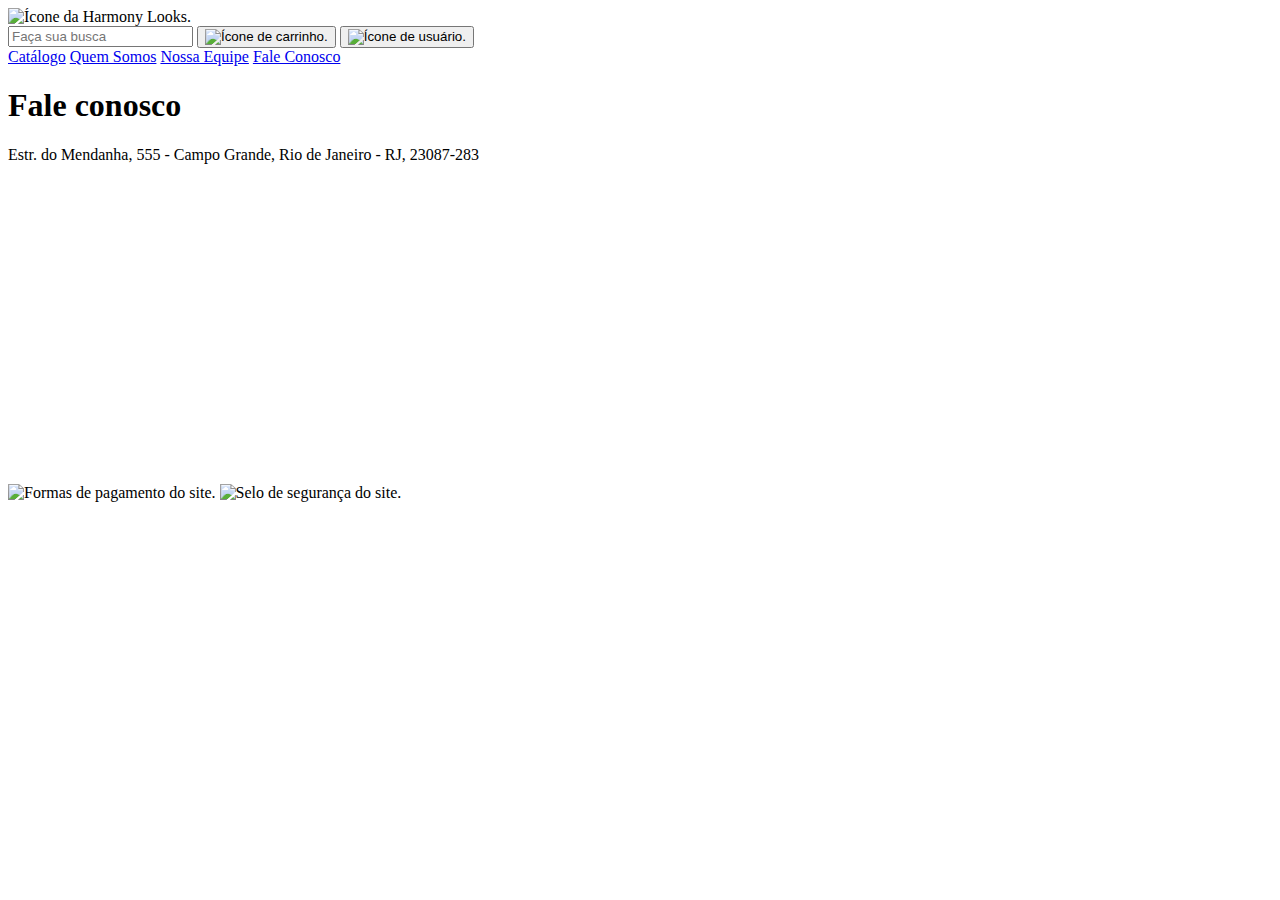
==== fale-conosco/fale-conosco.html @ d0bef939 "Update fale-conosco.html" ====
<!DOCTYPE html>
<html lang="pt-br">
<head>

    <meta charset="UTF-8">
    <meta http-equiv="X-UA-Compatible" content="IE=edge">
    <meta name="viewport" content="width=device-width, initial-scale=1.0">
    <title>Fale conosco</title>
    <link rel="stylesheet" href="style.css">
    <script src="../proj.js"></script>

</head>

<body>

    <header class="cabecalho">
        <img class="cabecalho-logo" src="logo" alt="Ícone da Harmony Looks.">
        <div class="cabecalho-pesquisa">
            <input type="search" class="cabecalho-pesquisa-txt" placeholder="Faça sua busca">
            <a href="#" class="cabecalho-pesquisa-btn">

            </a>
            <span>
                <button class="btnCarrinho" type=“button”><img src="imagens/carrinho.png" alt="Ícone de carrinho."></button>
                <button class="btnEntrar" type="button"><img src="imagens/user.png" alt="Ícone de usuário."></button>
            </span>
        </div>
    </header>

    <nav class="menu">
        <a class="menu-item" href="index.html">Catálogo</a>
        <a class="menu-item" href="../quem-somos/quem-somos.html">Quem Somos</a>
        <a class="menu-item" href="../nossa-equipe/nossa-equipe.html">Nossa Equipe</a>
        <a class="menu-item" href="../fale-conosco/fale-conosco.html">Fale Conosco</a>
    </nav>

    <main class="principal">
        <h1 class="principal-titulo">Fale conosco</h1>
        
    </main>

    <footer class="rodape">
        <section class="rodape-endereco">
            <p>Estr. do Mendanha, 555 - Campo Grande, Rio de Janeiro - RJ, 23087-283</p>
            <iframe src="https://www.google.com/maps/embed?pb=!1m18!1m12!1m3!1d3675.7827184023063!2d-43.559794585034716!3d-22.884483585023165!2m3!1f0!2f0!3f0!3m2!1i1024!2i768!4f13.1!3m3!1m2!1s0x9be3d20a0c057d%3A0x37af24e9e756f5cf!2sWest%20Shopping!5e0!3m2!1spt-BR!2sbr!4v1664299896838!5m2!1spt-BR!2sbr" width="400" height="300" style="border:0;" allowfullscreen="" loading="lazy" referrerpolicy="no-referrer-when-downgrade"></iframe>
        </section>

        <section class="rodape-pagamento">
            <img src="formas-pagamento.png" alt="Formas de pagamento do site.">
            <img src="seguranca.png" alt="Selo de segurança do site.">
        </section>

        <section class="rodape-sociais">
            
        </section>
    </footer>

</body>
</html>
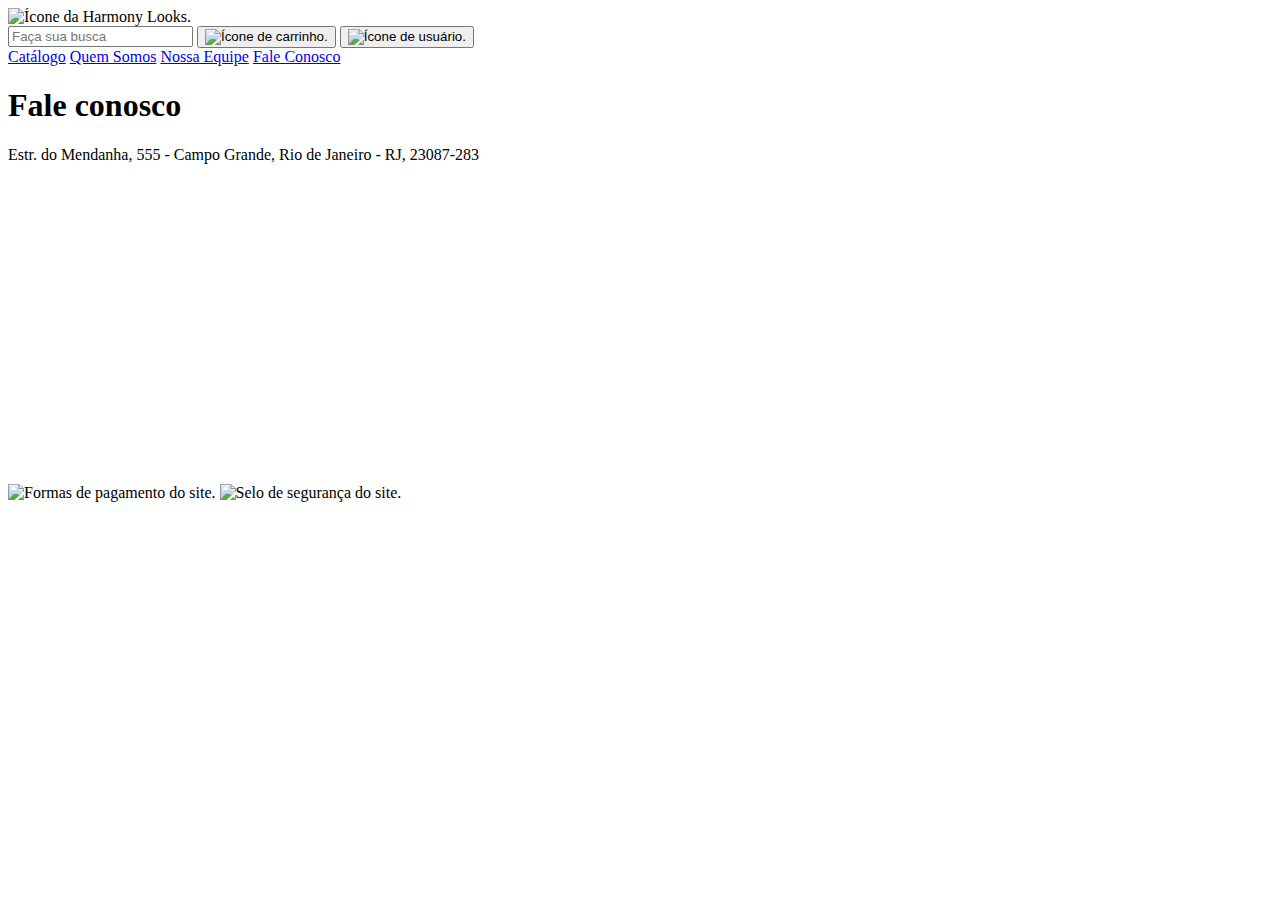
==== commit a9e2d21d: "Update fale-conosco.html" ====
--- a/fale-conosco/fale-conosco.html
+++ b/fale-conosco/fale-conosco.html
@@ -14,7 +14,7 @@
 <body>
 
     <header class="cabecalho">
-        <img class="cabecalho-logo" src="logo" alt="Ícone da Harmony Looks.">
+        <img class="cabecalho-logo" src="imagens/logo.png" alt="Ícone da Harmony Looks.">
         <div class="cabecalho-pesquisa">
             <input type="search" class="cabecalho-pesquisa-txt" placeholder="Faça sua busca">
             <a href="#" class="cabecalho-pesquisa-btn">
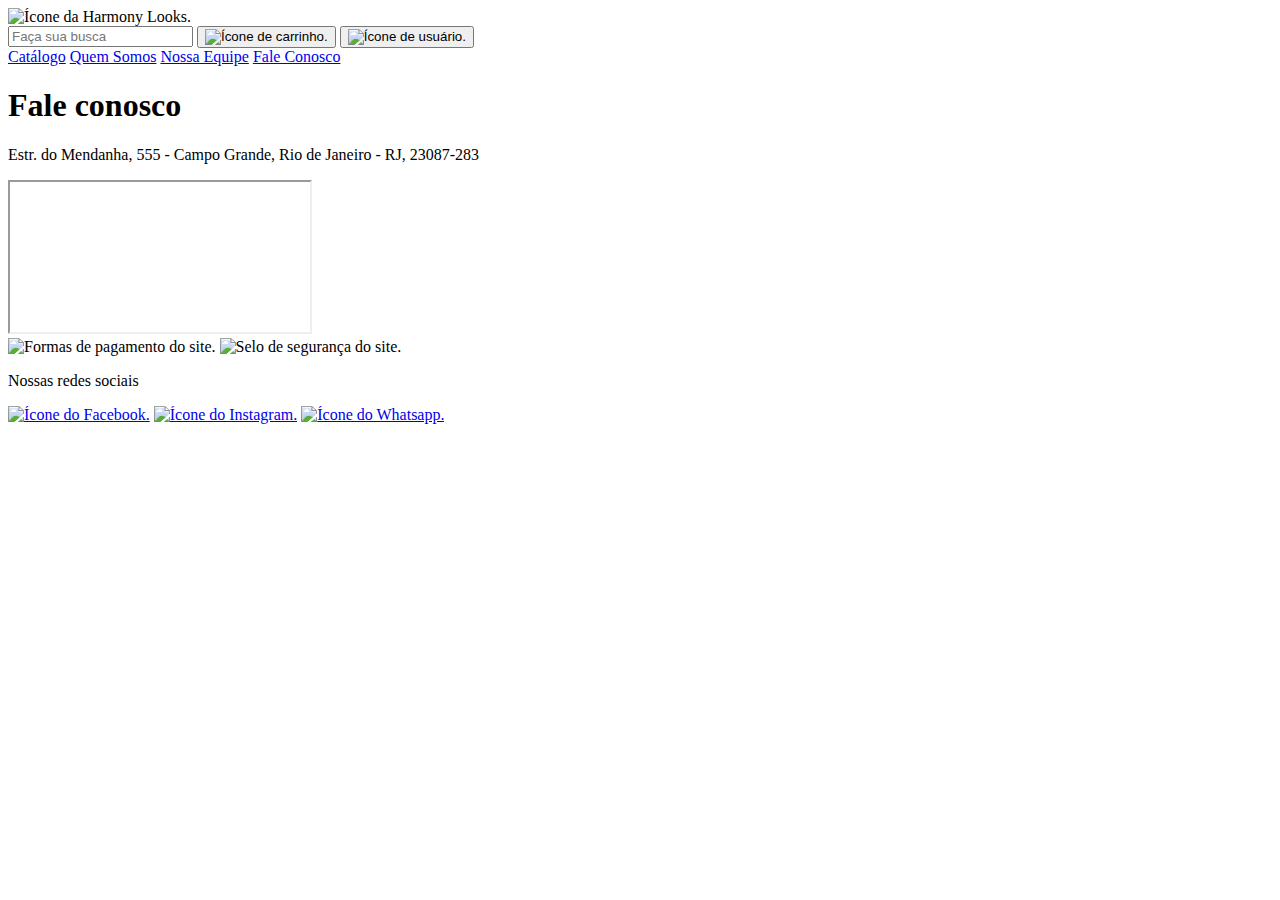
==== commit dfca0f75: "Update fale-conosco.html" ====
--- a/fale-conosco/fale-conosco.html
+++ b/fale-conosco/fale-conosco.html
@@ -41,17 +41,22 @@
 
     <footer class="rodape">
         <section class="rodape-endereco">
-            <p>Estr. do Mendanha, 555 - Campo Grande, Rio de Janeiro - RJ, 23087-283</p>
-            <iframe src="https://www.google.com/maps/embed?pb=!1m18!1m12!1m3!1d3675.7827184023063!2d-43.559794585034716!3d-22.884483585023165!2m3!1f0!2f0!3f0!3m2!1i1024!2i768!4f13.1!3m3!1m2!1s0x9be3d20a0c057d%3A0x37af24e9e756f5cf!2sWest%20Shopping!5e0!3m2!1spt-BR!2sbr!4v1664299896838!5m2!1spt-BR!2sbr" width="400" height="300" style="border:0;" allowfullscreen="" loading="lazy" referrerpolicy="no-referrer-when-downgrade"></iframe>
+            <p class="rodape-endereco-texto">Estr. do Mendanha, 555 - Campo Grande, Rio de Janeiro - RJ, 23087-283</p>
+            <iframe class="rodape-endereco-mapa" src="https://www.google.com/maps/embed?pb=!1m18!1m12!1m3!1d3675.7827184023063!2d-43.559794585034716!3d-22.884483585023165!2m3!1f0!2f0!3f0!3m2!1i1024!2i768!4f13.1!3m3!1m2!1s0x9be3d20a0c057d%3A0x37af24e9e756f5cf!2sWest%20Shopping!5e0!3m2!1spt-BR!2sbr!4v1664299896838!5m2!1spt-BR!2sbr" allowfullscreen="" loading="lazy" referrerpolicy="no-referrer-when-downgrade"></iframe>
         </section>
 
         <section class="rodape-pagamento">
-            <img src="formas-pagamento.png" alt="Formas de pagamento do site.">
-            <img src="seguranca.png" alt="Selo de segurança do site.">
+            <img class="rodape-pagamento-item" src="imagens/formas-pagamento.png" alt="Formas de pagamento do site.">
+            <img class="rodape-pagamento-item2" src="imagens/seguranca.png" alt="Selo de segurança do site.">
         </section>
 
         <section class="rodape-sociais">
-            
+            <p class="rodape-sociais-texto">Nossas redes sociais</p>
+            <div class="rodape-sociais-container">
+                <a  class="rodape-sociais-item" href="https://www.facebook.com/" target="_blank"><img src="imagens/facebook.png" alt="Ícone do Facebook."></a>
+                <a  class="rodape-sociais-item" href="https://www.instagram.com/" target="_blank"><img src="imagens/instagram.png" alt="Ícone do Instagram."></a>
+                <a  class="rodape-sociais-item" href="https://web.whatsapp.com/" target="_blank"><img src="imagens/whatsapp.png" alt="Ícone do Whatsapp."></a>
+            </div>
         </section>
     </footer>
 
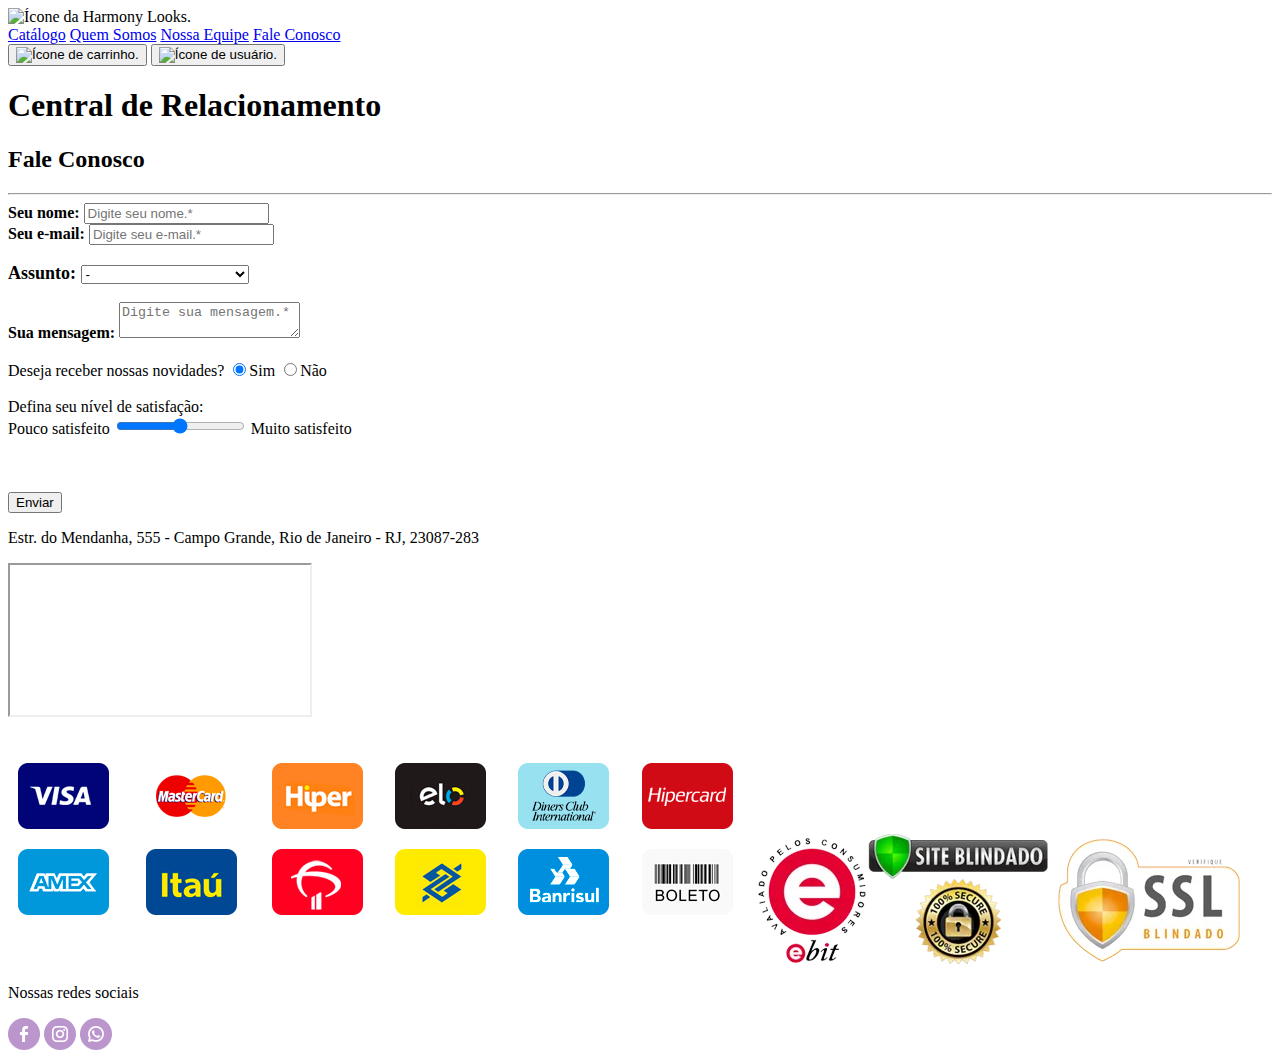
==== commit 60dadc61: "Update fale-conosco.html" ====
--- a/fale-conosco/fale-conosco.html
+++ b/fale-conosco/fale-conosco.html
@@ -1,61 +1,100 @@
 <!DOCTYPE html>
 <html lang="pt-br">
 <head>
-
     <meta charset="UTF-8">
     <meta http-equiv="X-UA-Compatible" content="IE=edge">
     <meta name="viewport" content="width=device-width, initial-scale=1.0">
-    <title>Fale conosco</title>
+    <title>Fale Conosco</title>
     <link rel="stylesheet" href="style.css">
-    <script src="../proj.js"></script>
+</head>
+<body>
+    
+    <header class="cabecalho"> <!--Cabeçalho onde se encontram a logo da empresa, o menu de navegação e os botões do carrinho e de login-->
+        <img class="cabecalho-logo" src="../Teste/imagens/logo.png" alt="Ícone da Harmony Looks.">
 
-</head>
+            <nav class="menu"> <!--Menu de navegação-->
+                <a class="menu-item" href="../index.html">Catálogo</a>
+                <a class="menu-item" href="../quem-somos/quem-somos.html">Quem Somos</a>
+                <a class="menu-item" href="../nossa-equipe/nossa-equipe.html">Nossa Equipe</a>
+                <a class="menu-item" href="../fale-conosco/fale-conosco.html">Fale Conosco</a>
+            </nav>
 
-<body>
-
-    <header class="cabecalho">
-        <img class="cabecalho-logo" src="imagens/logo.png" alt="Ícone da Harmony Looks.">
-        <div class="cabecalho-pesquisa">
-            <input type="search" class="cabecalho-pesquisa-txt" placeholder="Faça sua busca">
-            <a href="#" class="cabecalho-pesquisa-btn">
-
-            </a>
-            <span>
-                <button class="btnCarrinho" type=“button”><img src="imagens/carrinho.png" alt="Ícone de carrinho."></button>
-                <button class="btnEntrar" type="button"><img src="imagens/user.png" alt="Ícone de usuário."></button>
+            <span> <!--Tag span com os botões de carrinho e login-->
+                <button class="btnCarrinho" type=“button”><img src="../Teste/imagens/carrinho.png" alt="Ícone de carrinho."></button>
+                <button class="btnEntrar" type="button"><img src="../Teste/imagens/user.png" alt="Ícone de usuário."></button>
             </span>
-        </div>
     </header>
-
-    <nav class="menu">
-        <a class="menu-item" href="index.html">Catálogo</a>
-        <a class="menu-item" href="../quem-somos/quem-somos.html">Quem Somos</a>
-        <a class="menu-item" href="../nossa-equipe/nossa-equipe.html">Nossa Equipe</a>
-        <a class="menu-item" href="../fale-conosco/fale-conosco.html">Fale Conosco</a>
-    </nav>
-
-    <main class="principal">
-        <h1 class="principal-titulo">Fale conosco</h1>
+    
+    <main id="formulario"> <!--Conteúdo da página-->
+        <h1 class="principal-titulo">Central de Relacionamento</h1>
+        <form class="formulario" method="post" onsubmit="validacao()"> <!--Formulário de contato-->
+            <h2>Fale Conosco</h2>
+            <hr>
+            <div class="field">
+                <label for="nome" class="p-form"><b> Seu nome:</b></label>
+                <input type="text" id="nome" name="nome" placeholder="Digite seu nome.*">
+            </div>
         
+            <div class="field">
+                <label for="email" class="p-form"><b>Seu e-mail:</b></label>
+                <input type="email" id="email" name="email" placeholder="Digite seu e-mail.*">
+            </div>              
+            <br>
+            <div class="frield rediobox" style="text-align: initial; font-size: large;">
+                <span><b>Assunto:</b></span>
+                <form method="post" action="cadastrar-enquete.php">
+                    <select name="time">
+                        <option value="-">-</option>
+                        <option value="pro">Produtos</option>
+<                       <option value="tro">Trocas e devoluções</option>
+                        <option value="car">Cartões Harmony Looks</option>
+                        <option value="rec">Reclamações ou elogios</option>
+                        <option value="out">Outros assuntos</option>
+                    </select>
+            </div>
+            <br>
+            <div class="field">
+                <label for="mensagem" class="p-form"><b>Sua mensagem:</b></label>
+                <textarea name="mensagem" id="mensagem" placeholder="Digite sua mensagem.*"></textarea>
+            </div>
+            <br>
+            <div class="field radiobox">
+                <span>Deseja receber nossas novidades?</span>
+                <input type="radio" name="novidades" id="sim" value="sim" checked><label for="sim">Sim</label>
+                <input type="radio" name="novidades" id="nao" value="nao"><label for="nao">Não</label>
+            </div>
+            <br>
+        
+            <div class="field rediobox">
+                <span>Defina seu nível de satisfação:<br></span>
+                Pouco satisfeito 
+                <input type="range" name="satisfacao" min="0" max="10">
+                Muito satisfeito 
+            </div>
+            <br>
+            <br>
+            <br>
+            <input type="submit" name="acao" value="Enviar">
+        </form>
     </main>
-
-    <footer class="rodape">
-        <section class="rodape-endereco">
+    
+    <footer class="rodape"> <!--Rodapé onde tem endereço, formas de pagamento e redes sociais da empresa-->
+        <section class="rodape-endereco"> <!--Endereço com mapa-->
             <p class="rodape-endereco-texto">Estr. do Mendanha, 555 - Campo Grande, Rio de Janeiro - RJ, 23087-283</p>
             <iframe class="rodape-endereco-mapa" src="https://www.google.com/maps/embed?pb=!1m18!1m12!1m3!1d3675.7827184023063!2d-43.559794585034716!3d-22.884483585023165!2m3!1f0!2f0!3f0!3m2!1i1024!2i768!4f13.1!3m3!1m2!1s0x9be3d20a0c057d%3A0x37af24e9e756f5cf!2sWest%20Shopping!5e0!3m2!1spt-BR!2sbr!4v1664299896838!5m2!1spt-BR!2sbr" allowfullscreen="" loading="lazy" referrerpolicy="no-referrer-when-downgrade"></iframe>
         </section>
 
-        <section class="rodape-pagamento">
-            <img class="rodape-pagamento-item" src="imagens/formas-pagamento.png" alt="Formas de pagamento do site.">
-            <img class="rodape-pagamento-item2" src="imagens/seguranca.png" alt="Selo de segurança do site.">
+        <section class="rodape-pagamento"> <!--Formas de pagamento-->
+            <img class="rodape-pagamento-item" src="../imagens/formas-pagamento.png" alt="Formas de pagamento do site.">
+            <img class="rodape-pagamento-item2" src="../imagens/seguranca.png" alt="Selo de segurança do site.">
         </section>
 
-        <section class="rodape-sociais">
+        <section class="rodape-sociais"> <!--Redes sociais-->
             <p class="rodape-sociais-texto">Nossas redes sociais</p>
             <div class="rodape-sociais-container">
-                <a  class="rodape-sociais-item" href="https://www.facebook.com/" target="_blank"><img src="imagens/facebook.png" alt="Ícone do Facebook."></a>
-                <a  class="rodape-sociais-item" href="https://www.instagram.com/" target="_blank"><img src="imagens/instagram.png" alt="Ícone do Instagram."></a>
-                <a  class="rodape-sociais-item" href="https://web.whatsapp.com/" target="_blank"><img src="imagens/whatsapp.png" alt="Ícone do Whatsapp."></a>
+                <a  class="rodape-sociais-item" href="https://www.facebook.com/" target="_blank"><img src="../imagens/facebook.png" alt="Ícone do Facebook."></a>
+                <a  class="rodape-sociais-item" href="https://www.instagram.com/" target="_blank"><img src="../imagens/instagram.png" alt="Ícone do Instagram."></a>
+                <a  class="rodape-sociais-item" href="https://web.whatsapp.com/" target="_blank"><img src="../imagens/whatsapp.png" alt="Ícone do Whatsapp."></a>
             </div>
         </section>
     </footer>
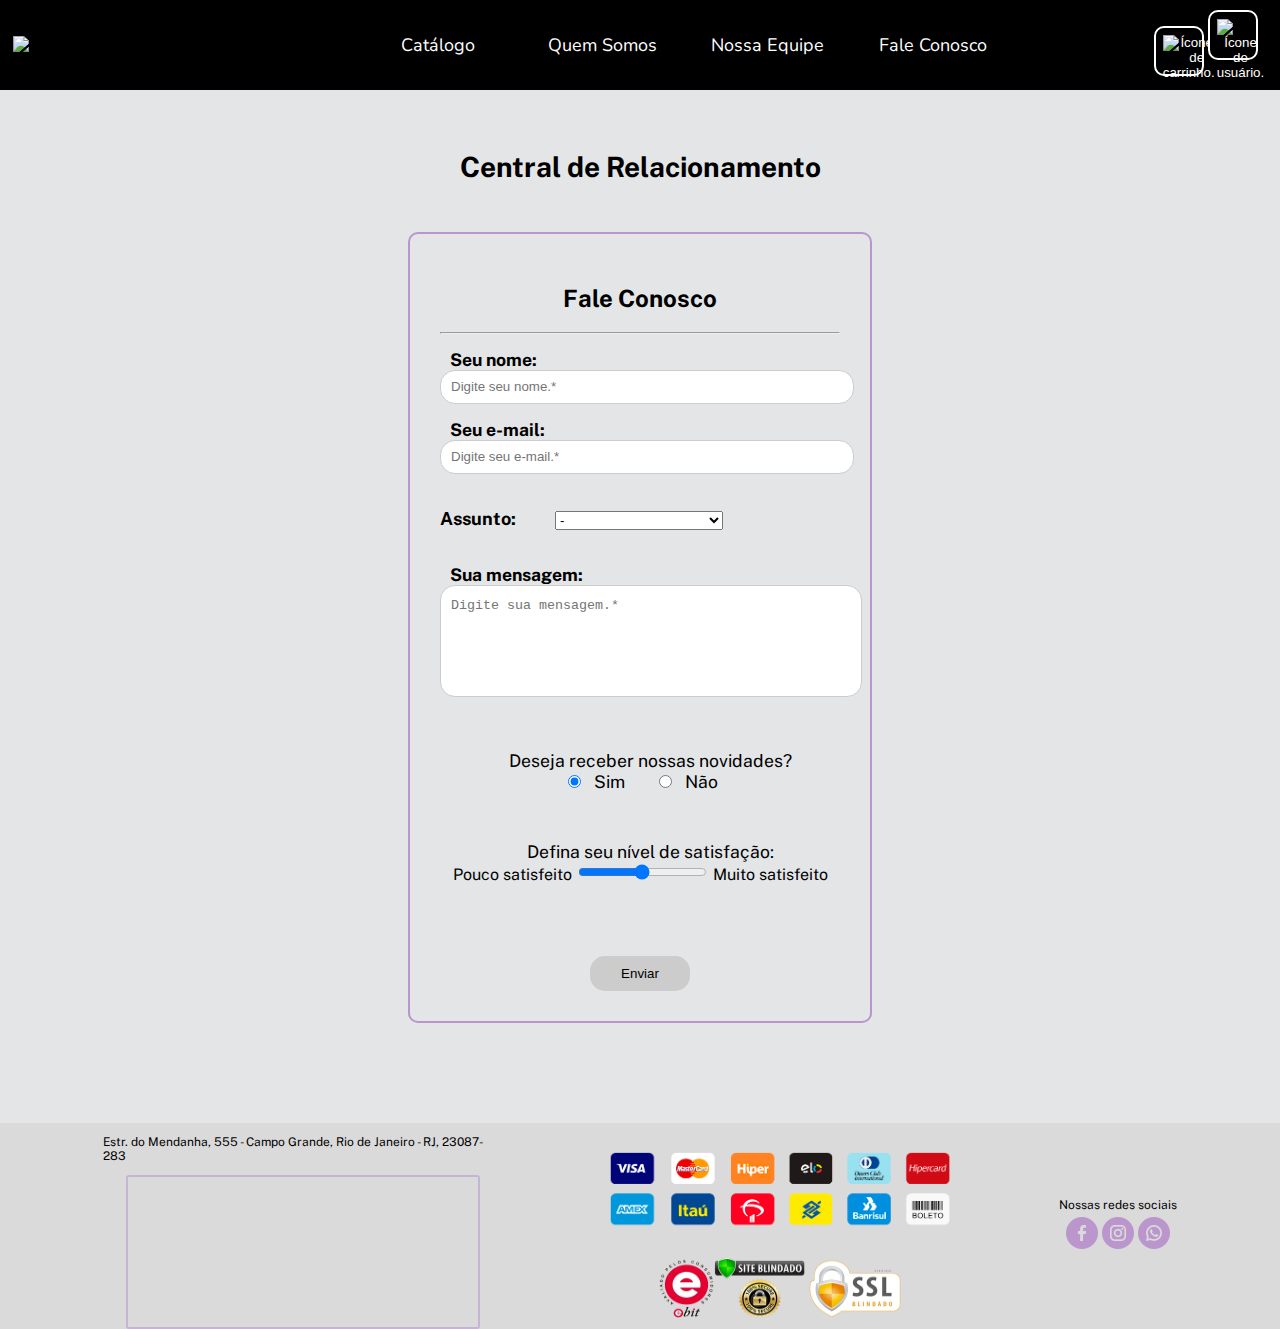
==== commit f6bf2d2f: "Update fale-conosco.html" ====
--- a/fale-conosco/fale-conosco.html
+++ b/fale-conosco/fale-conosco.html
@@ -5,7 +5,8 @@
     <meta http-equiv="X-UA-Compatible" content="IE=edge">
     <meta name="viewport" content="width=device-width, initial-scale=1.0">
     <title>Fale Conosco</title>
-    <link rel="stylesheet" href="style.css">
+    <link rel="stylesheet" href="../style.css">
+    <script src="../proj.js"></script>
 </head>
 <body>
     
--- a/style.css
+++ b/style.css
@@ -0,0 +1,312 @@
+@charset "UTF-8";
+
+@import url('https://fonts.googleapis.com/css2?family=Nunito:wght@200;400&family=Public+Sans:wght@200;400&display=swap'); /* Fontes "Public Sans" e "Nunito" com peso/weight 200 e 400 nas duas */
+
+body {
+    background-color: rgb(227, 229, 230);
+    font-family: 'Public Sans', sans-serif;
+    font-weight: 400;
+    margin: 0;
+}
+
+.cabecalho {
+    background-color: black;
+    height: 90px;
+    display: flex;
+    justify-content: space-between;
+    align-items: center;
+    position: fixed;
+    width: 100%;
+    padding-left: 1%;
+}
+
+.cabecalho-logo {
+    cursor: pointer;
+}
+
+.menu {
+    display: flex;
+    gap: 40px;
+}
+
+.menu-item {
+    display: inline-block;
+    padding-top: 1px;
+    height: 25px;
+    width: 125px;
+    font-family: 'Nunito', sans-serif;
+    text-decoration: none;
+    color: white;
+    font-weight: 400;
+    font-size: large;
+    text-align: center;
+}
+
+span {
+    margin-right: 35px;
+}
+
+.btnCarrinho {
+    padding: 7px 7px;
+    width: 50px;
+    height: 50px;
+    color: rgb(255, 255, 255);
+    background-color: black;
+    border: 2px solid rgb(255, 255, 255);
+    border-radius: 10px;
+    cursor: pointer;
+
+}
+
+.btnEntrar {
+    padding: 7px 7px;
+    width: 50px;
+    height: 50px;
+    color: rgb(255, 255, 255);
+    background-color: black;
+    border: 2px solid rgb(255, 255, 255);
+    border-radius: 10px;
+    cursor: pointer;
+    
+}
+
+.btnEntrar:hover, .btnCarrinho:hover, .principal-catalogo-botao:hover {
+    background-color: rgb(129, 129, 129);
+}
+
+.menu-item:hover {
+    color: rgb(185, 149, 204);
+    transition: 0.7s;
+
+}
+
+.principal {
+    margin-bottom: 100px;
+    padding-top: 110px;
+    text-align: center;
+}
+
+#titulo {
+    margin: 0px auto;
+    font-size: 28px;
+    width: 700px;
+    text-align: left;
+}
+
+.principal-titulo {
+    font-size: 28px;
+    margin-top: 0;
+}
+
+.principal-subtitulo {
+    margin: 20px auto;
+    font-size: 23px;
+    width: 700px;
+    text-align: left;
+}
+
+.principal-banner {
+    width: 100%;
+    height: auto;
+    margin-bottom:50px;
+}
+
+.principal-catalogo {
+    display: flex;
+    flex-wrap: wrap;
+    justify-content: space-evenly;
+    column-gap: 300px;
+    row-gap: 70px;
+    padding: 0px 50px 0px 50px;
+}
+
+.principal-catalogo-item {
+    background-color: rgb(185, 149, 204);
+    border-radius: 10px;
+    border: 10px solid rgb(185, 149, 204);
+}
+
+.principal-catalogo-imagem {
+    height: 400px;
+    width: auto;
+}
+
+.principal-catalogo-botao {
+    background-color: rgb(0, 0, 0);
+    color: rgb(255, 255, 255);
+    border: none;
+    border-radius: 10px;
+    padding: auto;
+    width: 100px;
+    height: 25px;
+    cursor: pointer;
+}
+
+.principal-texto {
+    width: 700px;
+    margin: auto;
+    text-align: justify;
+}
+
+.nossa-equipe {
+    text-align: center;
+}
+
+h1 {
+    text-align: center;
+    padding: 30px;
+    padding-top: 150px;
+}
+
+.p-equipe {
+    font-size: small;
+    text-align: justify;
+    color: rgb(85, 85, 85);
+}
+
+.equipe {
+    display: inline-table;
+    background-color: rgb(255, 255, 255);
+    height: 300px;
+    width: 370px;
+    padding: 2px;
+    margin: 5px 0 0 0;
+    border: 3px solid rgb(185, 149, 204);
+    border-radius: 15px;
+    text-align: center;
+}
+
+#p_equipe {
+    color: rgb(185, 149, 204);
+    margin: auto;
+}
+
+.formulario {
+    width: 400px;
+    padding: 30px;
+    margin: auto;
+    border: 2px solid rgb(185, 149, 204);
+    border-radius: 10px;
+}
+
+.formulario p {
+    width: 100%;
+    font-size: 1.5em;
+}
+
+.field {
+    width: 100%;
+    margin: 15px 0;
+}
+
+.field label, .field span {
+    padding-left: 10px;
+    font-size: 1.1em;
+    display: block;
+    width: 100%;
+}
+
+.radiobox label {
+    width: auto;
+    display: inline-block;
+}
+
+input[type=text], input[type=email], textarea {
+    width: 100%;
+    padding-left: 10px;
+    height: 30px;
+    line-height: 30px;
+    border-radius: 15px;
+    border: 1px solid #ccc;
+    outline: none;
+}
+
+input#nao {
+    margin-left: 30px;
+}
+ 
+textarea {
+    line-height: 20px;
+    padding: 10px;
+    height: 90px;
+    resize: none;
+}
+
+input[type=submit] {
+    display: block;
+    background-color: #ccc;
+    height: 35px;
+    border: none;
+    outline: 0;
+    cursor: pointer;
+    width: 100px;
+    margin: 0 auto;
+    text-align: center;
+    border-radius: 15px;
+}
+
+#formulario {
+    margin:auto;
+    text-align: center;
+}
+
+.p-form {
+    text-align: justify;
+}
+
+.rodape {
+    display: flex;
+    flex-direction: row;
+    justify-content: space-evenly;
+    margin-top: 100px;
+    background-color: rgb(219, 218, 218);
+}
+
+.rodape-endereco {
+    display: flex;
+    flex-direction: column;
+    justify-content: center;
+    align-items: center;
+    width: 400px;
+}
+
+.rodape-endereco-texto {
+    font-size: 12px;
+}
+
+.rodape-endereco-mapa {
+    width: 350px;
+    border: 2px solid rgb(197, 181, 211);
+    border-radius: 3px;
+}
+
+.rodape-pagamento {
+    display: flex;
+    flex-direction: column;
+    justify-content: center;
+    align-items: center;
+    gap: 10px;
+}
+
+.rodape-pagamento-item {
+    height: auto;
+    width: 350px;
+}
+
+.rodape-pagamento-item2 {
+    height: 60px;
+    width: 250px;
+}
+
+.rodape-sociais {
+    display: flex;
+    flex-direction: column;
+    align-items: center;
+    align-self: center;
+    gap: 5px;
+}
+
+.rodape-sociais-texto {
+    font-size: 12px;
+    margin: auto;
+}
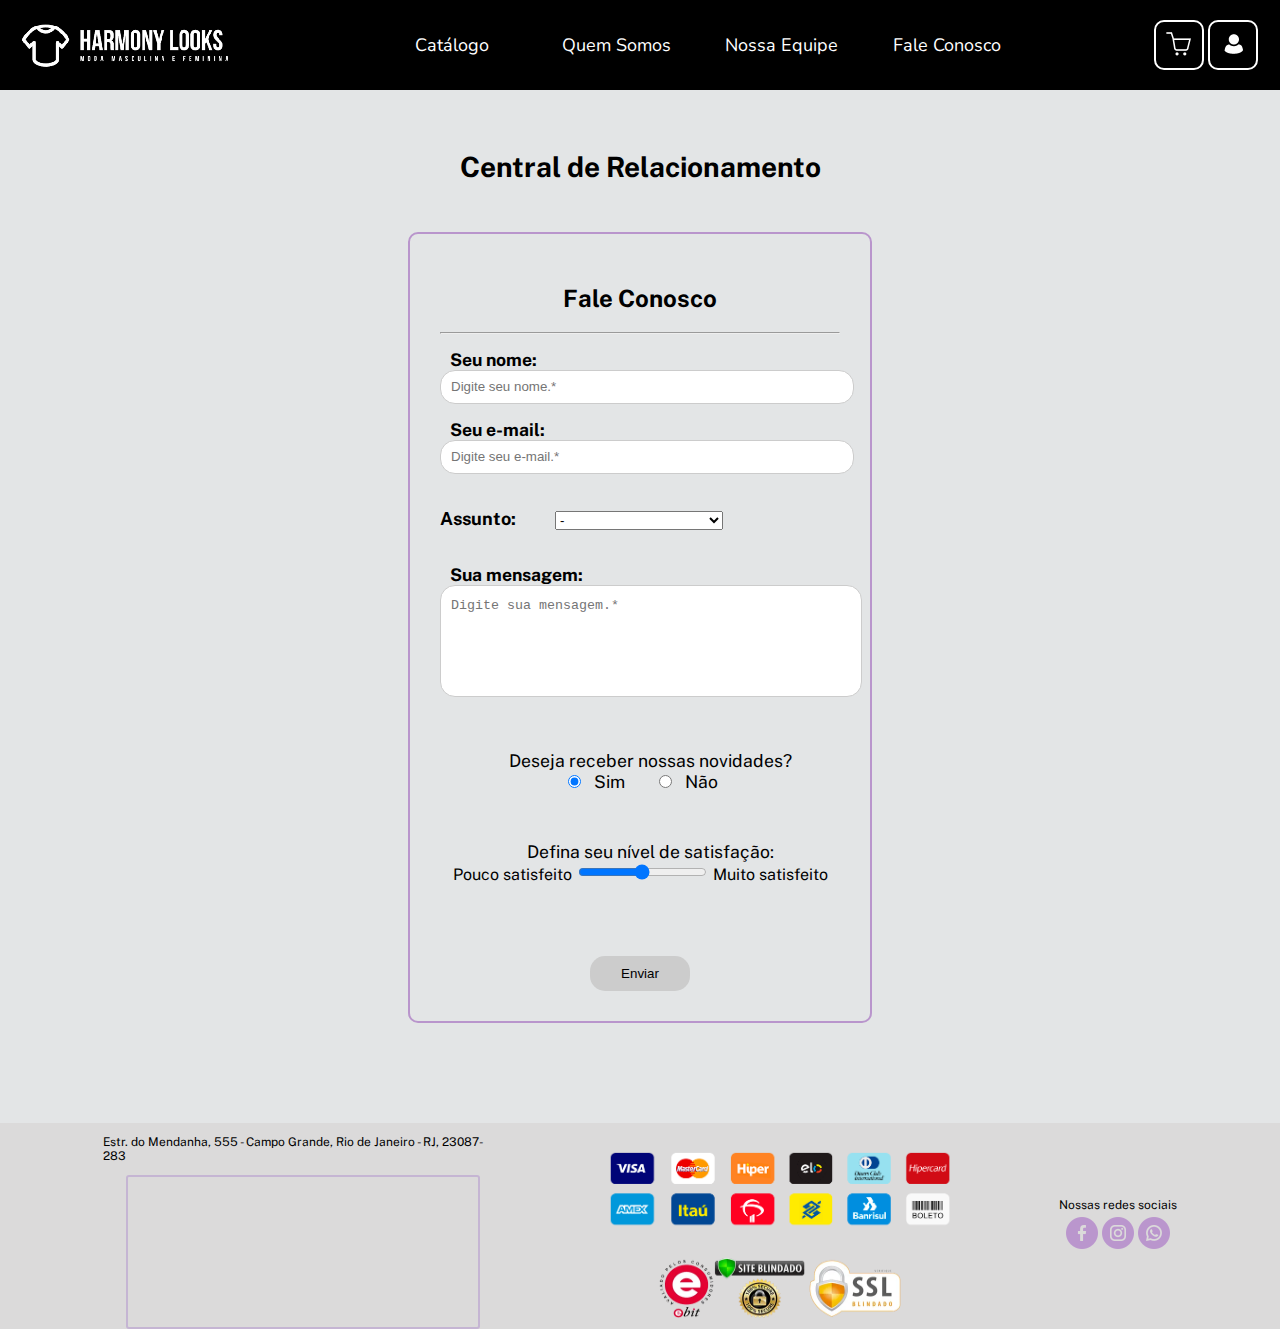
==== commit 22efcf39: "Update fale-conosco.html" ====
--- a/fale-conosco/fale-conosco.html
+++ b/fale-conosco/fale-conosco.html
@@ -11,7 +11,7 @@
 <body>
     
     <header class="cabecalho"> <!--Cabeçalho onde se encontram a logo da empresa, o menu de navegação e os botões do carrinho e de login-->
-        <img class="cabecalho-logo" src="../Teste/imagens/logo.png" alt="Ícone da Harmony Looks.">
+        <img class="cabecalho-logo" src="../imagens/logo.png" alt="Ícone da Harmony Looks.">
 
             <nav class="menu"> <!--Menu de navegação-->
                 <a class="menu-item" href="../index.html">Catálogo</a>
@@ -21,8 +21,8 @@
             </nav>
 
             <span> <!--Tag span com os botões de carrinho e login-->
-                <button class="btnCarrinho" type=“button”><img src="../Teste/imagens/carrinho.png" alt="Ícone de carrinho."></button>
-                <button class="btnEntrar" type="button"><img src="../Teste/imagens/user.png" alt="Ícone de usuário."></button>
+                <button class="btnCarrinho" type=“button”><img src="../imagens/carrinho.png" alt="Ícone de carrinho."></button>
+                <button class="btnEntrar" type="button"><img src="../imagens/user.png" alt="Ícone de usuário."></button>
             </span>
     </header>
     
